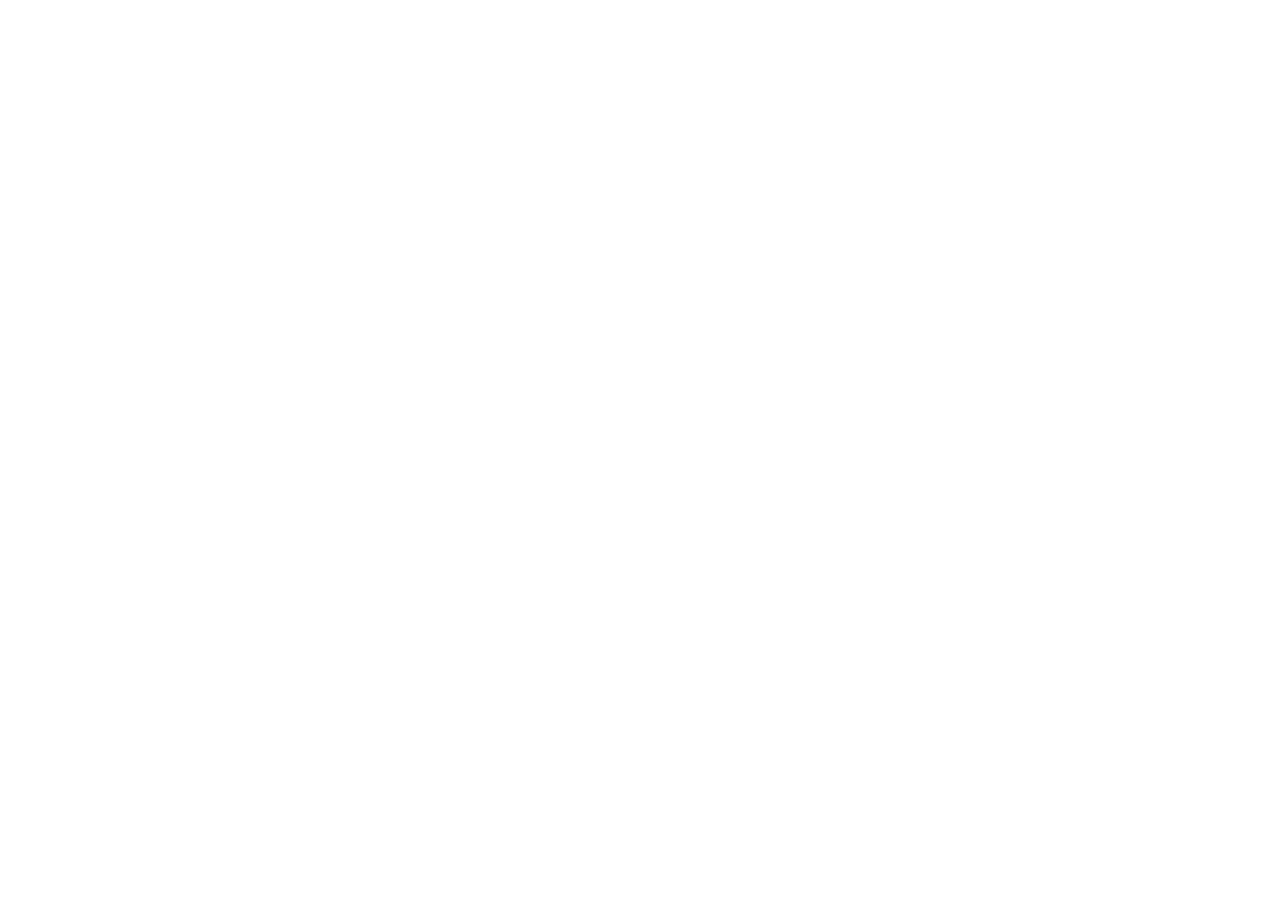
==== index.html @ a0161442 "change index.html" ====
<!DOCTYPE html>
<html lang="en">
<head>
    <meta charset="UTF-8">
    <meta http-equiv="X-UA-Compatible" content="IE=edge">
    <meta name="viewport" content="width=device-width, initial-scale=1.0">
    <title>Document</title>
</head>
<body>
    
</body>
</html>
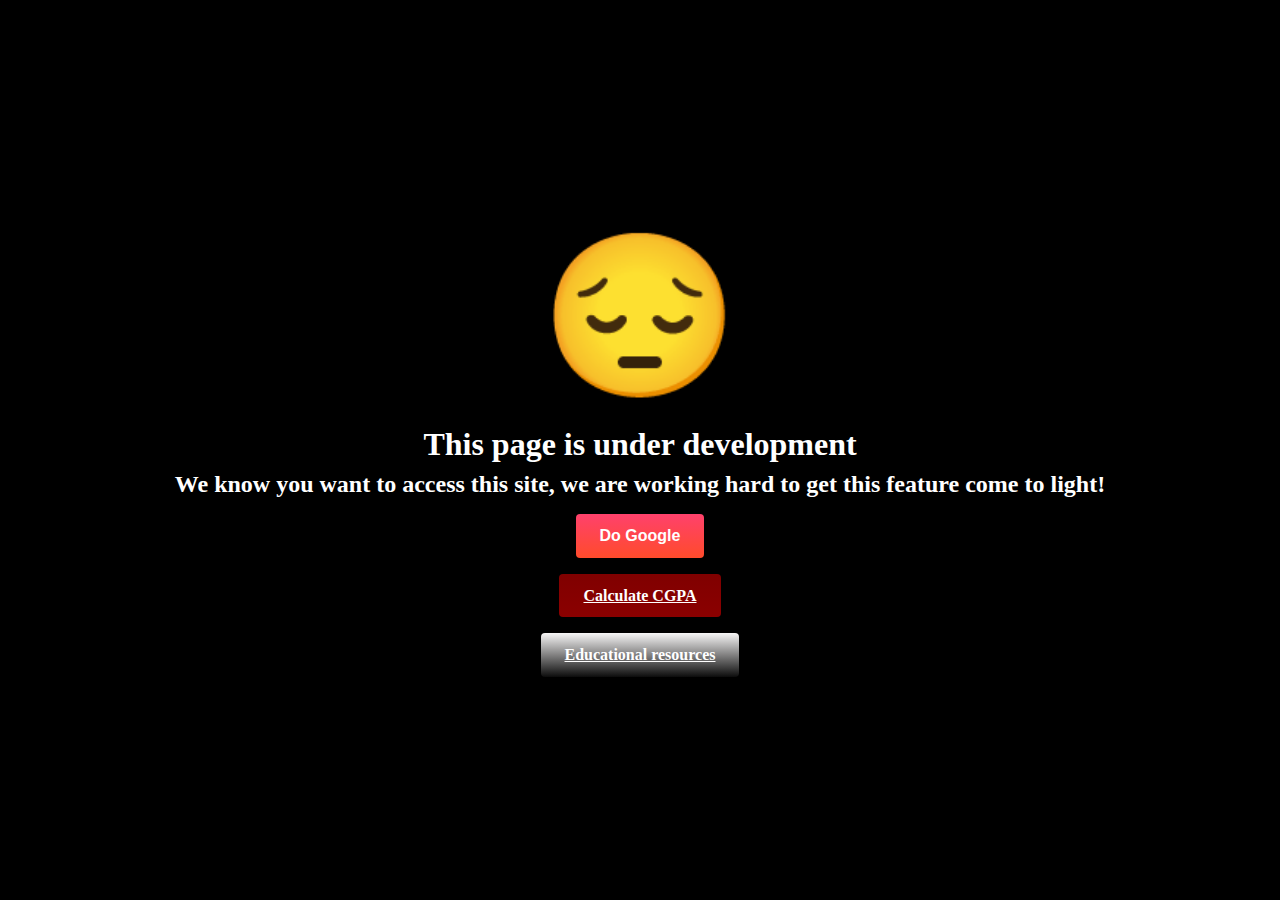
==== commit d1f24dcf: "modified all" ====
--- a/index.html
+++ b/index.html
@@ -1,12 +1,59 @@
 <!DOCTYPE html>
-<html lang="en">
+<html>
 <head>
-    <meta charset="UTF-8">
-    <meta http-equiv="X-UA-Compatible" content="IE=edge">
-    <meta name="viewport" content="width=device-width, initial-scale=1.0">
-    <title>Document</title>
+	<title>Under Development</title>
+	<style>
+		body {
+			background-color: black;
+			display: flex;
+			flex-direction: column;
+			align-items: center;
+			justify-content: center;
+			height: 100vh;
+			margin: 0;
+		}
+		.emoji {
+			font-size: 10rem;
+		}
+		h1, h2 {
+			color: white;
+			text-align: center;
+			margin: 0;
+		}
+		h1 {
+			font-size: 2rem;
+			margin-top: 1rem;
+		}
+		h2 {
+			font-size: 1.5rem;
+			margin-top: 0.5rem;
+		}
+		.btn {
+			background: linear-gradient(to bottom, #ff416c, #ff4b2b);
+			color: white;
+			font-size: 1rem;
+			font-weight: bold;
+			padding: 0.8rem 1.5rem;
+			border: none;
+			border-radius: 4px;
+			cursor: pointer;
+			margin-top: 1rem;
+		}
+		.link {
+			color: white;
+			text-decoration: underline;
+			margin-top: 2rem;
+			font-size: 1.2rem;
+			cursor: pointer;
+		}
+	</style>
 </head>
 <body>
-    
+	<div class="emoji">&#128532;</div>
+	<h1>This page is under development</h1>
+	<h2>We know you want to access this site, we are working hard to get this feature come to light!</h2>
+	<button class="btn" onclick="window.location.href='http://www.google.com'" title="Use Google.com">Do Google</button>
+	<a class="btn" href="cgpa.html" title="CGPA" style="background: linear-gradient(to bottom, #800000, #8B0000); margin-top: 1rem;">Calculate CGPA</a>
+    <a class="btn" href="education.html" title="CGPA" style="background: linear-gradient(to bottom, #f7f6f6, #0c0c0c); margin-top: 1rem;">Educational resources</a>
 </body>
-</html>+</html>
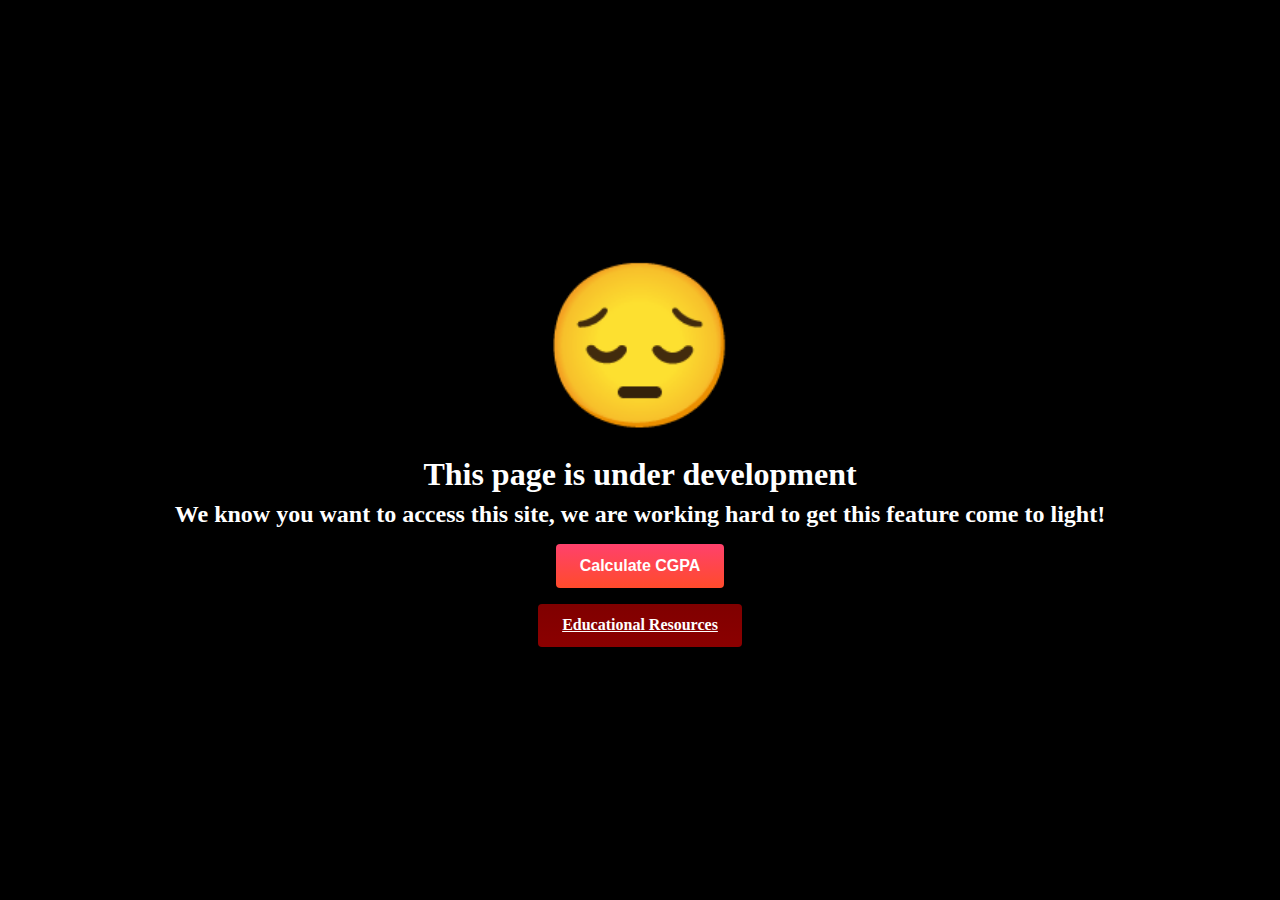
==== commit 39eda836: "updated index" ====
--- a/index.html
+++ b/index.html
@@ -52,8 +52,6 @@
 	<div class="emoji">&#128532;</div>
 	<h1>This page is under development</h1>
 	<h2>We know you want to access this site, we are working hard to get this feature come to light!</h2>
-	<button class="btn" onclick="window.location.href='http://www.google.com'" title="Use Google.com">Do Google</button>
-	<a class="btn" href="cgpa.html" title="CGPA" style="background: linear-gradient(to bottom, #800000, #8B0000); margin-top: 1rem;">Calculate CGPA</a>
-    <a class="btn" href="education.html" title="CGPA" style="background: linear-gradient(to bottom, #f7f6f6, #0c0c0c); margin-top: 1rem;">Educational resources</a>
-</body>
+	<button class="btn" onclick="window.location.href='cgpa.html'" title="Use Google.com">Calculate CGPA</button>
+	<a class="btn" href="education.html" title="CGPA" style="background: linear-gradient(to bottom, #800000, #8B0000); margin-top: 1rem;">Educational Resources</a>
 </html>
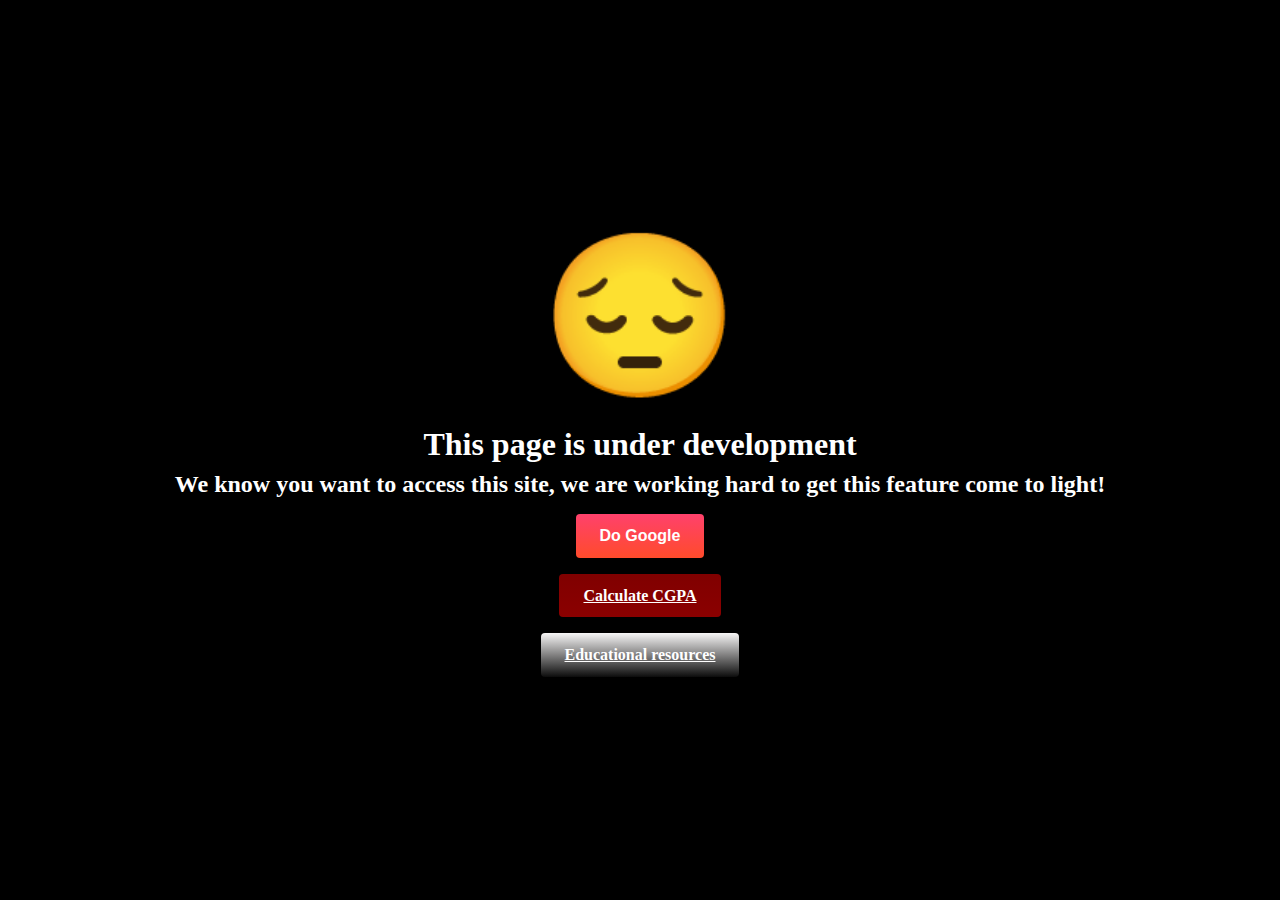
==== commit 6209134d: "updated index.html" ====
--- a/index.html
+++ b/index.html
@@ -52,6 +52,8 @@
 	<div class="emoji">&#128532;</div>
 	<h1>This page is under development</h1>
 	<h2>We know you want to access this site, we are working hard to get this feature come to light!</h2>
-	<button class="btn" onclick="window.location.href='cgpa.html'" title="Use Google.com">Calculate CGPA</button>
-	<a class="btn" href="education.html" title="CGPA" style="background: linear-gradient(to bottom, #800000, #8B0000); margin-top: 1rem;">Educational Resources</a>
+	<button class="btn" onclick="window.location.href='http://www.google.com'" title="Use Google.com">Do Google</button>
+	<a class="btn" href="cgpa.html" title="CGPA" style="background: linear-gradient(to bottom, #800000, #8B0000); margin-top: 1rem;">Calculate CGPA</a>
+    <a class="btn" href="education.html" title="CGPA" style="background: linear-gradient(to bottom, #f7f6f6, #0c0c0c); margin-top: 1rem;">Educational resources</a>
+</body>
 </html>
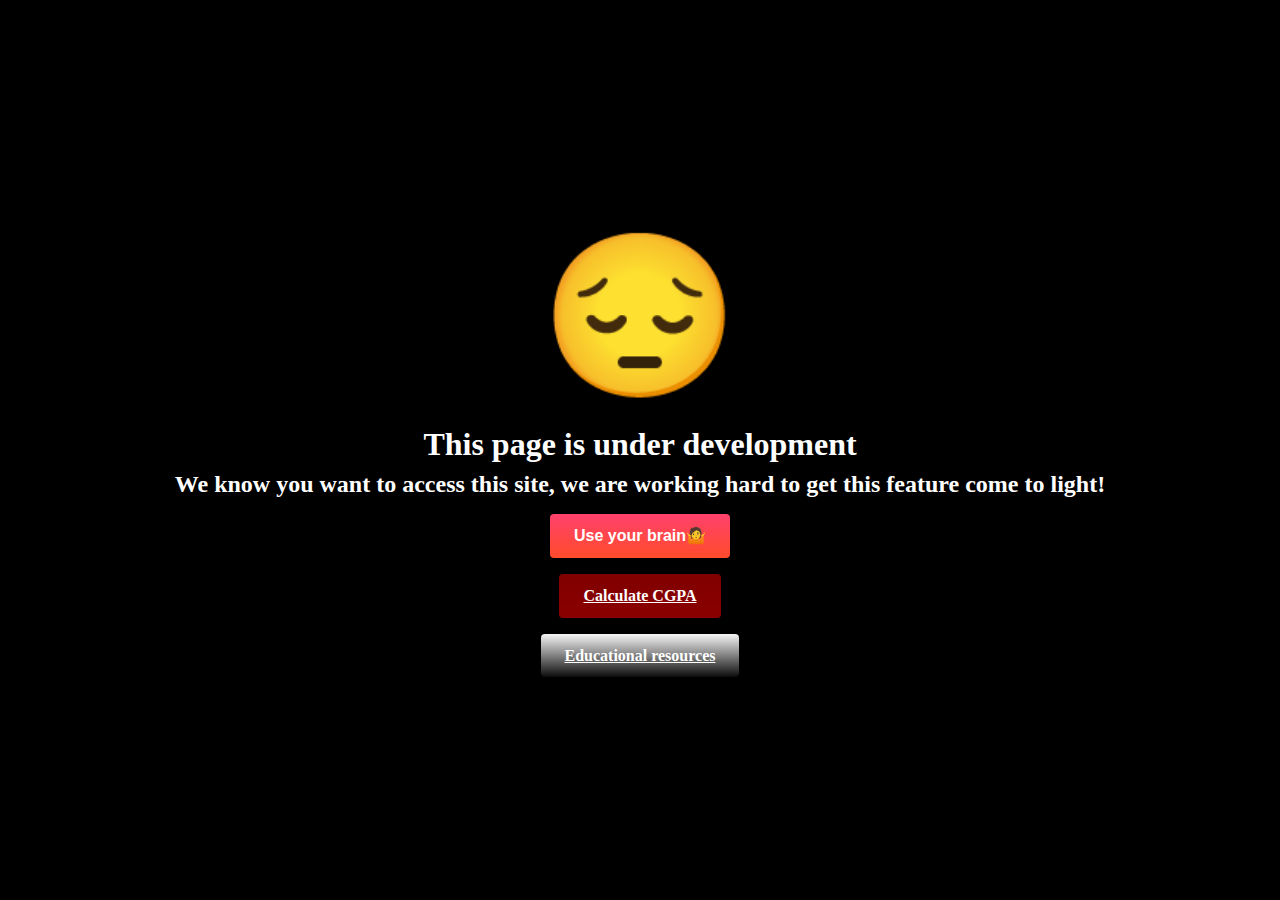
==== commit a1256066: "new design in do" ====
--- a/index.html
+++ b/index.html
@@ -52,7 +52,7 @@
 	<div class="emoji">&#128532;</div>
 	<h1>This page is under development</h1>
 	<h2>We know you want to access this site, we are working hard to get this feature come to light!</h2>
-	<button class="btn" onclick="window.location.href='http://www.google.com'" title="Use Google.com">Do Google</button>
+	<button class="btn" onclick="window.location.href='http://www.google.com'" title="Use Google.com">Use your brain🤷</button>
 	<a class="btn" href="cgpa.html" title="CGPA" style="background: linear-gradient(to bottom, #800000, #8B0000); margin-top: 1rem;">Calculate CGPA</a>
     <a class="btn" href="education.html" title="CGPA" style="background: linear-gradient(to bottom, #f7f6f6, #0c0c0c); margin-top: 1rem;">Educational resources</a>
 </body>
